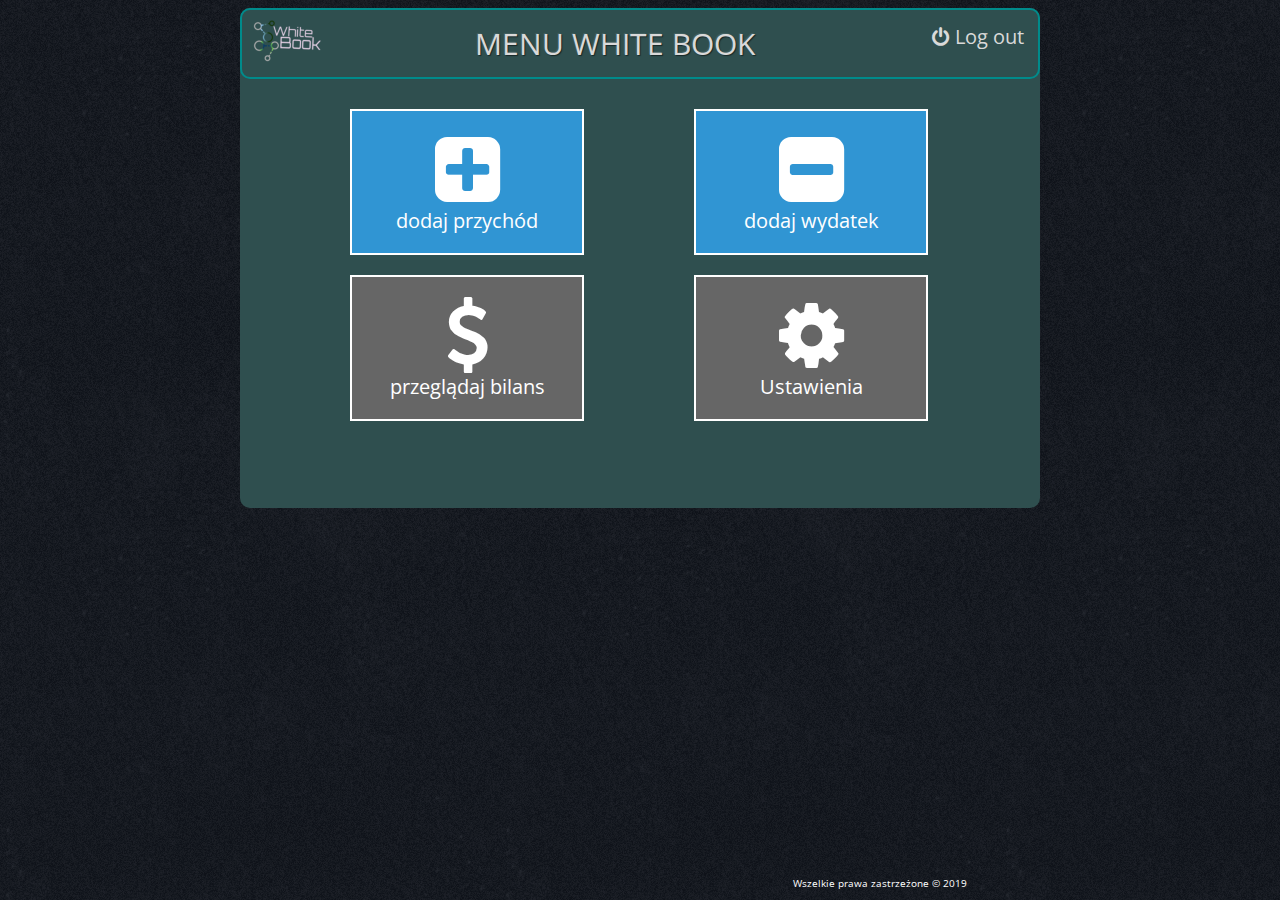
==== main_menu.html @ 4be1e435 "Added main menu along with fontello icons" ====
<!DOCTYPE html>
<html lang="pl">
<head>

	<meta charset="utf-8">
	<title>White Book</title>
	<meta name="description" content="Dzięki aplikacji White Book prowadź i kontroluj budżet osobisty">
	<meta name="keywords" content="budżet, bilans, finanse, oszczędzanie, przychody, wydatki">
	<meta name="author" content="Piotr Maryńczak">
	
	<meta http-equiv="X-Ua-Compatible" content="IE=edge">
	
	<link rel="stylesheet" href="main.css">
    <link rel="stylesheet" href="css/fontello.css">

	<link href="https://fonts.googleapis.com/css?family=Open+Sans:400,700&amp;subset=latin-ext" rel="stylesheet">
	
	<!--[if lt IE 9]>
	<script src="//cdnjs.cloudflare.com/ajax/libs/html5shiv/3.7.3/html5shiv.min.js"></script>
	<![endif]-->
	
</head>

<body>
	
	
    <div id="container_menu">
            
        <header class="head_style">
            
            <div id="logo_min"><img src="img/logo_min.png"/></div>

            <div id="main_menu_style">
                <h2>MENU WHITE BOOK</h2>  
            </div>
            
            <div id="button-log-off">
                <a href="#" id="logout"><i class="icon-off"></i>Log out</a>
            </div>
            <div style="clear: both"></div>
	    </header>
            
    <main>
        
        <div nav>
           <div class="tile1">
               <a href="dodaj-przychód" class="tilelink"><i class="icon-plus-squared"></i><br/>dodaj przychód</a>
            </div>
            <div class="tile1">
               <a href="dodaj-wydatek" class="tilelink"><i class="icon-minus-squared"></i><br/>dodaj wydatek</a>
            </div>
        <div style="clear:both"></div>
        
            <div class="tile2">
                <a href="przegladaj-bilans" class="tilelink"><i class="icon-dollar"></i><br/>przeglądaj bilans</a>
            </div>
            <div class="tile2">
                <a href="ustawienia" class="tilelink"><i class="icon-cog"></i><br/>Ustawienia</a>
            </div>
        <div style="clear:both"></div>
        
        </div>
            
	</main>
    
    <footer>
		
		  <div id="info">
			Wszelkie prawa zastrzeżone &copy; 2019
		  </div>
	
    </footer>

</body>
</html>
---- main.css ----
body
{
	/* Background pattern from subtlepatterns.com */
	background-image: url("img/mamba.png");
    font-family: 'Open Sans', sans-serif; 
	font-size: 20px;
}

.head_style
{
    border: 2px solid #008B8B;
    border-radius: .5em;
}

#container_menu
{
    width: 800px;
    height: 500px;
    margin-left: auto;
    margin-right: auto;
    background-color: darkslategray;
	border-radius: .5em;
}

#main_menu_style > h2
{
    float: left;
    color: #d9d9d9;
    text-shadow: -1px -1px 1px rgba(255,255,255,.1), 1px 1px 1px rgba(0,0,0,.5); 
	font-size: 30px;
	font-weight: 400;
    margin-top: 10px;
    margin-left: 150px;
	margin-bottom: 10px;
	text-align: center;
    padding: 3px;
}

#button-log-off > a
{
    float:right;
    width: 100px;
    -webkit-appearance: button;
    -moz-appearance: button;
    appearance: button;
    text-decoration: none;
    background-color: darkslategray;
    color: #d9d9d9;
    padding: 3px;
    text-align: center;
    margin-bottom: 10px;
    margin-top: 10px;
    margin-right: 10px;
}

#button-log-off > a:hover
{
    background-color: cadetblue;
    color: darkslategray; 
}

#logo
{
    margin-left: 80px;
    margin-top: 0px;
    margin-bottom: 10px;
    height: 100px;
}

#logo_min
{
    float: left;
    margin-top: 10px;
    margin-left: 10px;
}


#container
{
	background-color: darkslategray;
	width: 350px;
    height: 400px;
	padding: 10px;
	margin-left: auto;
	margin-right: auto;
	margin-top: 100px;

}

#info
{
    color: white;
    position: absolute;
    bottom: 10px;
    width: 100%;
    text-align: center;
    font-size: 10px;
}

.tile1
{
   float: left;
   margin-left: 110px;
   margin-top: 30px;
   width: 230px; 
   height: 142px;
   background-color: #3095d3;
   text-align: center;
   border: 2px solid white;
}

.tile1:hover
{
    background-color: #2084c2;
}

.tile2
{
   float: left;
   margin-left: 110px;
   margin-top: 20px;
   width: 230px; 
   height: 142px;
   background-color: #666666;
   text-align: center;
   border: 2px solid white;
}

.tile2:hover
{
    background-color: #555555;
}

.select-css 
{
    font-size: 20px;
    height: 30px;
    width: 200px;
    margin: 0;
    border: 1px solid #aaa;
    box-shadow: 0 1px 0 1px rgba(0,0,0,.04);
    border-radius: .5em;
    -moz-appearance: none;
    -webkit-appearance: none;
    appearance: none;
    background-color: #efefef;
    color: #666;
}

.select-css::-ms-expand 
{
    display: none;
}
.select-css:hover 
{
    border-color: #888;
}
.select-css:focus 
{
    border-color: #aaa;
    box-shadow: 0 0 1px 3px rgba(59, 153, 252, .7);
    box-shadow: 0 0 0 3px -moz-mac-focusring;
    color: #222; 
    outline: none;
}
.select-css option
{
    font-weight: normal;
}

a.tilelink
{
   color: #ffffff; 
   text-decoration: none;
   display:block;
   width: 230px; 
   height: 142px; 
}

.button_log
{
	width: 350px;
    height: 40px;
	background-color: #efefef;
	color: #666;
	border: 2px solid #ddd;
	border-radius: .5em;
	font-size: 20px;
	padding: 10px;
	box-sizing: border-box;
	outline: none;
	margin-top: 10px;
    cursor: pointer;
}

.button_reg
{
  	width: 350px;
    height: 40px;
	background-color: #556B2F;
    color:antiquewhite;
	border: 2px solid #ddd;
	border-radius: .5em;
	font-size: 20px;
	padding: 10px;
	box-sizing: border-box;
	outline: none;
	margin-top: 10px;  
    cursor: pointer;

}

input[type=number],
input[type=date]
{
    width: 200px;
    height: 30px;
	background-color: #efefef;
	color: #666;
	border: 2px solid #ddd;
	border-radius: .5em;
	font-size: 20px;
	padding: 5px;
	box-sizing: border-box;
	outline: none;
	margin-top: 5px;
}

input[type=text]:focus,
input[type=password]:focus,
input[type=number]:focus,
input[type=date]:focus

{
	-webkit-box-shadow: 0px 0px 10px 2px rgba(204,204,204,0.9);
	-moz-box-shadow: 0px 0px 10px 2px rgba(204,204,204,0.9);
	box-shadow: 0px 0px 10px 2px rgba(204,204,204,0.9);
	border: 2px solid #a5cda5;
	background-color: #e9f3e9;
	color: #428c42;
}

.text_field
{
    width: 200px;
    height: 30px;
	background-color: #efefef;
	color: #666;
	border: 2px solid #ddd;
	border-radius: .5em;
	font-size: 20px;
	padding: 5px;
	box-sizing: border-box;
	outline: none;
	margin-top: 5px;

}

.button_add
{
    width: 100px;
    height: 35px;
    text-align:center;
	background-color: #36b03c;
	font-size:20px;
	color: white;
	padding: 10px 5px;
	margin-top: 15px;
	border: none;
	border-radius: 5px;
	cursor: pointer;
	letter-spacing: 2px;
	outline: none;
}

.button_cancel
{
   	width: 100px;
    height: 35px;
	background-color:crimson;
	font-size:20px;
	color: white;
	padding: 10px 5px;
	margin-top: 15px;
	border: none;
	border-radius: 5px;
	cursor: pointer;
	letter-spacing: 2px;
	outline: none; 
}

.row
{
	margin: 10px 10px;
}

.buttons_position
{
    margin-left: 300px;
    margin-top: 150px;
}

.row > label
{
    color: azure;
}

input[type=submit]:focus
{
	-webkit-box-shadow: 0px 0px 15px 5px rgba(204,204,204,0.9);
	-moz-box-shadow: 0px 0px 15px 5px rgba(204,204,204,0.9);
	box-shadow: 0px 0px 15px 5px rgba(204,204,204,0.9);
}

input[type=submit]:hover
{
	background-color: #37b93d;
}

input[type=reset]:hover
{
	background-color: brown;
}

input::-webkit-input-placeholder
{
    color: #999;
}
input:focus::-webkit-input-placeholder
{
    color: #428C42;
}
/* Firefox < 19 */
input:-moz-placeholder
{
    color: #999;
}
input:focus:-moz-placeholder
{
    color: #428C42;
}
/* Firefox > 19 */
input::-moz-placeholder
{
    color: #999;
}
input:focus::-moz-placeholder
{
    color: #428C42;
}
/* Internet Explorer 10 */
input:-ms-input-placeholder
{
    color: #999;
}
input:focus:-ms-input-placeholder
{
    color: #428C42;
}
---- css/fontello.css ----
@font-face {
  font-family: 'fontello';
  src: url('../font/fontello.eot?36550819');
  src: url('../font/fontello.eot?36550819#iefix') format('embedded-opentype'),
       url('../font/fontello.woff2?36550819') format('woff2'),
       url('../font/fontello.woff?36550819') format('woff'),
       url('../font/fontello.ttf?36550819') format('truetype'),
       url('../font/fontello.svg?36550819#fontello') format('svg');
  font-weight: normal;
  font-style: normal;
}
/* Chrome hack: SVG is rendered more smooth in Windozze. 100% magic, uncomment if you need it. */
/* Note, that will break hinting! In other OS-es font will be not as sharp as it could be */
/*
@media screen and (-webkit-min-device-pixel-ratio:0) {
  @font-face {
    font-family: 'fontello';
    src: url('../font/fontello.svg?36550819#fontello') format('svg');
  }
}
*/
 
 [class^="icon-"]:before, [class*=" icon-"]:before {
  font-family: "fontello";
  font-style: normal;
  font-weight: normal;
  speak: none;
 
  display: inline-block;
  text-decoration: inherit;
  width: 1em;
  margin-right: .2em;
  text-align: center;
  /* opacity: .8; */
 
  /* For safety - reset parent styles, that can break glyph codes*/
  font-variant: normal;
  text-transform: none;
 
  /* fix buttons height, for twitter bootstrap */
  line-height: 1em;
 
  /* Animation center compensation - margins should be symmetric */
  /* remove if not needed */
  margin-left: .2em;
 
  /* you can be more comfortable with increased icons size */
  /* font-size: 120%; */
 
  /* Font smoothing. That was taken from TWBS */
  -webkit-font-smoothing: antialiased;
  -moz-osx-font-smoothing: grayscale;
 
  /* Uncomment for 3D effect */
  /* text-shadow: 1px 1px 1px rgba(127, 127, 127, 0.3); */
}
 
.icon-cog:before { content: '\e800'; font-size: 76px; margin-top: 20px;} /* '' */
.icon-off:before { content: '\e801'; } /* '' */
.icon-firefox:before { content: '\e840'; } /* '' */
.icon-plus-squared:before { content: '\f0fe'; font-size: 76px; margin-top: 20px;} /* '' */
.icon-minus-squared:before { content: '\f146'; font-size: 76px; margin-top: 20px;} /* '' */
.icon-dollar:before { content: '\f155'; font-size: 76px; margin-top: 20px;} /* '' */
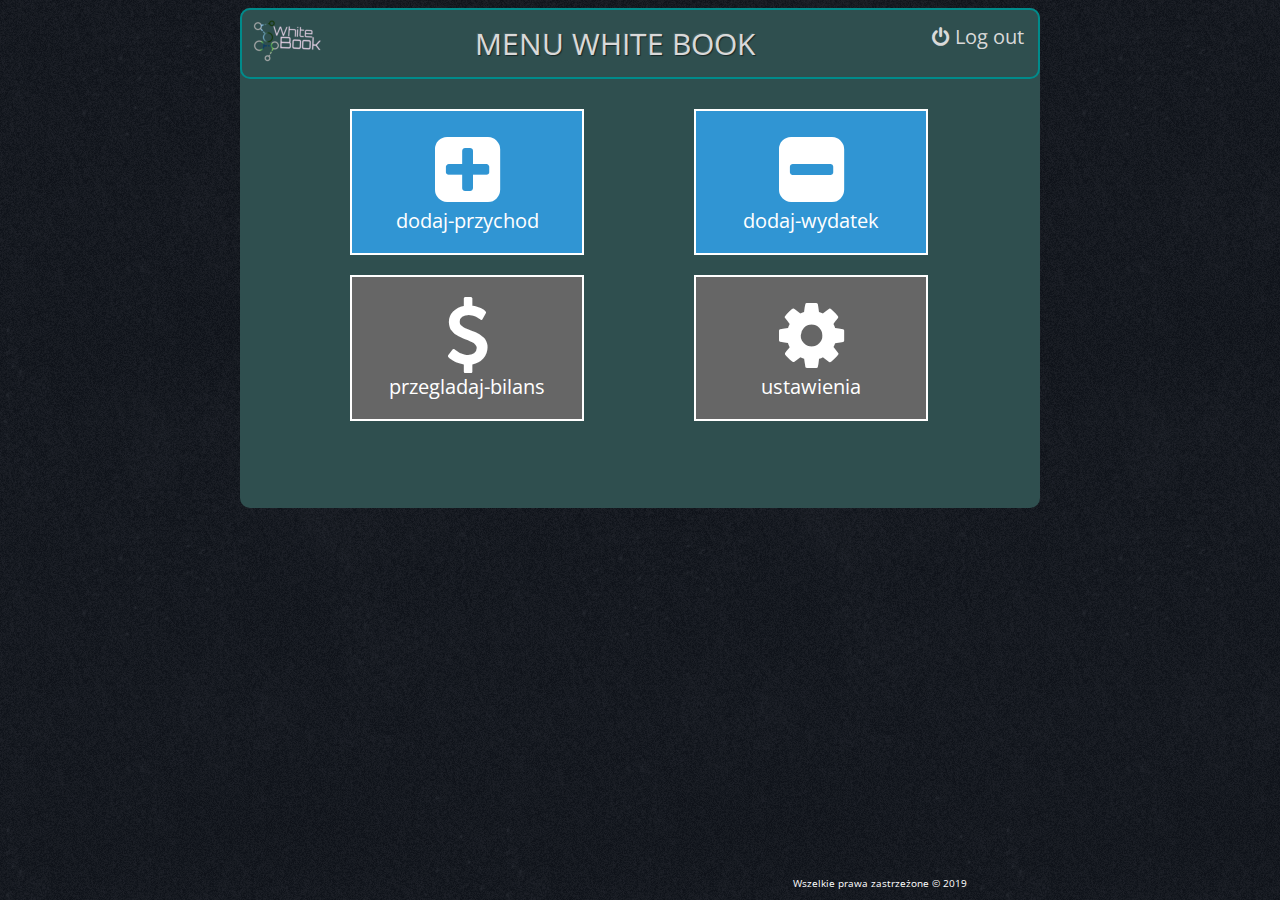
==== commit 280dad8d: "Added friendly URLs" ====
--- a/main_menu.html
+++ b/main_menu.html
@@ -28,7 +28,7 @@
             
         <header class="head_style">
             
-            <div id="logo_min"><img src="img/logo_min.png"/></div>
+            <a href="main-menu"><div id="logo_min"><img src="img/logo_min.png"/></div></a>
 
             <div id="main_menu_style">
                 <h2>MENU WHITE BOOK</h2>  
@@ -44,18 +44,18 @@
         
         <div nav>
            <div class="tile1">
-               <a href="dodaj-przychód" class="tilelink"><i class="icon-plus-squared"></i><br/>dodaj przychód</a>
+               <a href="dodaj-przychod" class="tilelink"><i class="icon-plus-squared"></i><br/>dodaj-przychod</a>
             </div>
             <div class="tile1">
-               <a href="dodaj-wydatek" class="tilelink"><i class="icon-minus-squared"></i><br/>dodaj wydatek</a>
+               <a href="dodaj-wydatek" class="tilelink"><i class="icon-minus-squared"></i><br/>dodaj-wydatek</a>
             </div>
         <div style="clear:both"></div>
         
             <div class="tile2">
-                <a href="przegladaj-bilans" class="tilelink"><i class="icon-dollar"></i><br/>przeglądaj bilans</a>
+                <a href="przegladaj-bilans" class="tilelink"><i class="icon-dollar"></i><br/>przegladaj-bilans</a>
             </div>
             <div class="tile2">
-                <a href="ustawienia" class="tilelink"><i class="icon-cog"></i><br/>Ustawienia</a>
+                <a href="ustawienia" class="tilelink"><i class="icon-cog"></i><br/>ustawienia</a>
             </div>
         <div style="clear:both"></div>
         
--- a/main.css
+++ b/main.css
@@ -84,7 +84,6 @@
 	margin-left: auto;
 	margin-right: auto;
 	margin-top: 100px;
-
 }
 
 #info
@@ -315,6 +314,7 @@
 input[type=submit]:hover
 {
 	background-color: #37b93d;
+    color: darkgreen;
 }
 
 input[type=reset]:hover
